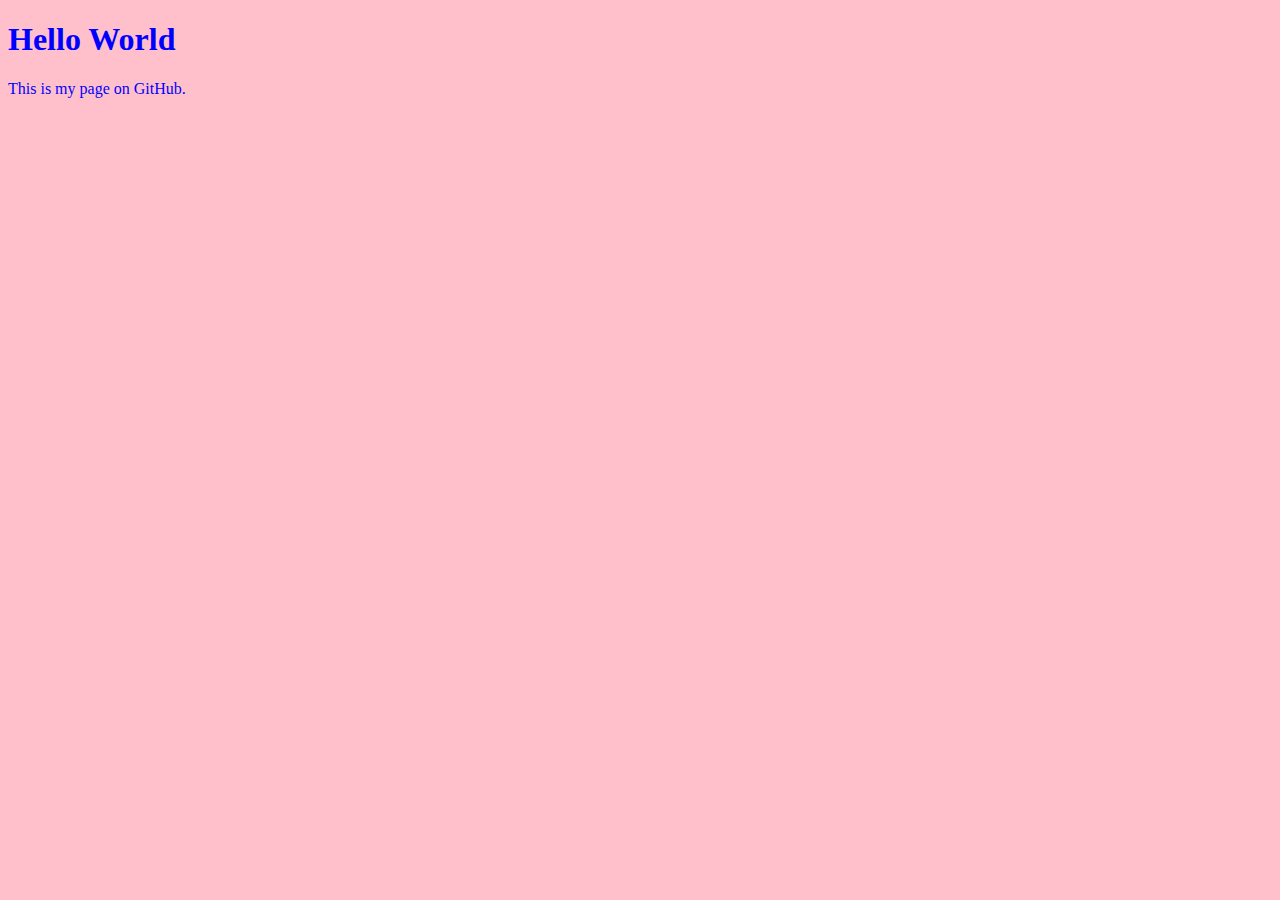
==== index.html @ 9d72c366 "Create index.html and stylesheet" ====
<!DOCTYPE html>
<html lang="en">
<head>
	<meta charset="UTF-8">
	<link rel="stylesheet" type="text/css" href="style.css">
	<title>My First GitHub Pages Document</title>
</head>
<body>
	<h1> Hello World </h1>
	<p> This is my page on GitHub.</p>
</body>
</html>
---- style.css ----
html {
	background: pink;
}

html {
	color: blue;
}
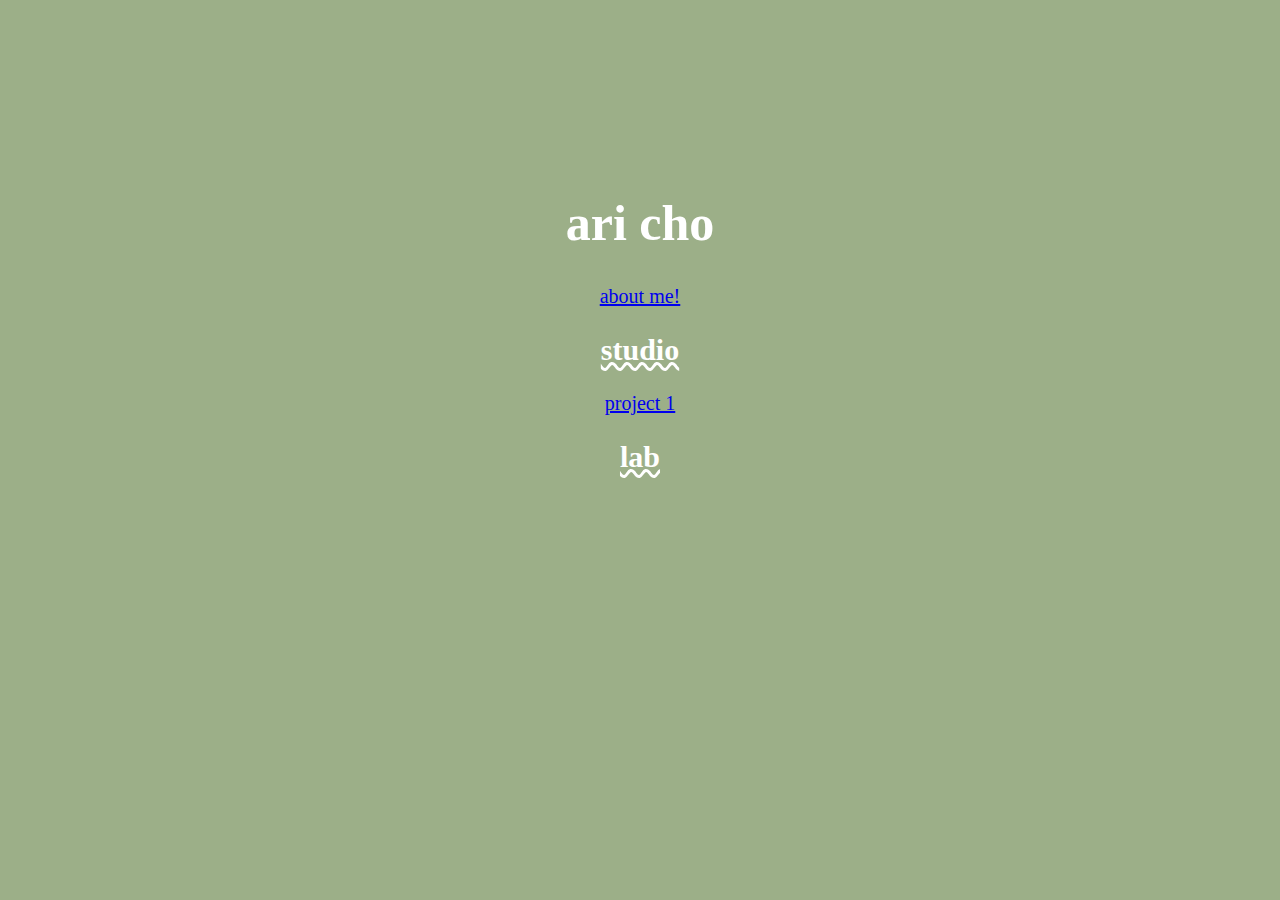
==== commit 69ffc2f5: "homepage" ====
--- a/index.html
+++ b/index.html
@@ -3,10 +3,20 @@
 <head>
 	<meta charset="UTF-8">
 	<link rel="stylesheet" type="text/css" href="style.css">
-	<title>My First GitHub Pages Document</title>
+	<title>homepage</title>
 </head>
 <body>
-	<h1> Hello World </h1>
-	<p> This is my page on GitHub.</p>
+<center>
+	<h1> ari cho </h1> 
+		<a href="about.html"> about me!</a>
+
+<section>
+	<h2 class="wavy"> studio </h2>
+	<a href="project1/trip.html">project 1</a>
+</section>
+
+<section> 
+	<h2 class="wavy">lab </h2>
+</section>
 </body>
 </html>--- a/style.css
+++ b/style.css
@@ -1,7 +1,29 @@
-html {
-	background: pink;
+body {
+	background: #9CAF88;
+	color: white;
+	font-family: Gill Sans;
+	font-size:20px;
+	
 }
 
-html {
-	color: blue;
-}+h1 {
+	font-size: 50px;
+	padding-top: 160px;
+}
+
+a:hover {
+
+	color:black;
+}
+
+ul {
+
+	list-style-type:square;
+	list-style-position:inside;
+}
+
+.wavy {
+  text-decoration-line: underline;
+  text-decoration-style: wavy;
+  text-decoration-color: white;
+
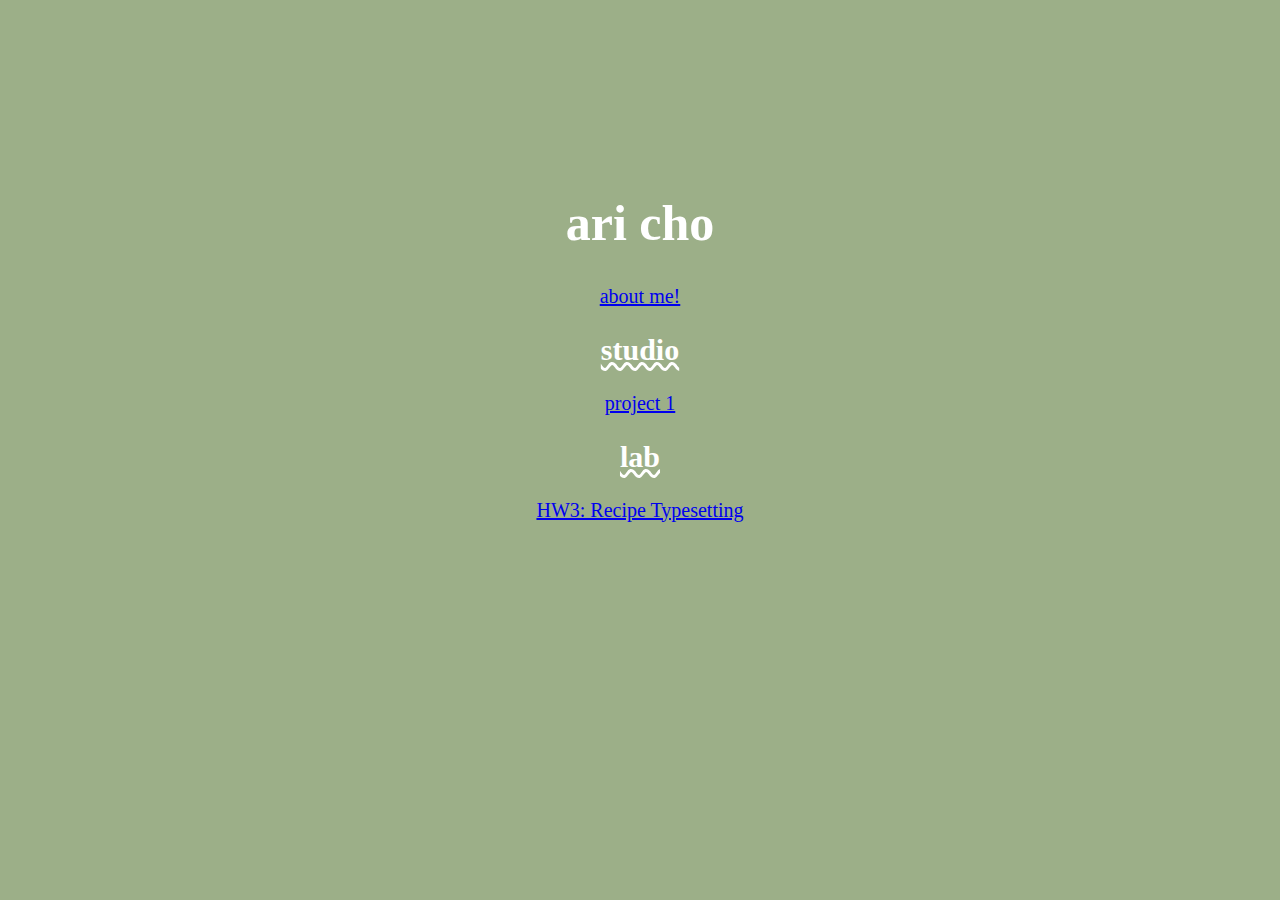
==== commit 1deccdea: "Update index.html" ====
--- a/index.html
+++ b/index.html
@@ -12,11 +12,12 @@
 
 <section>
 	<h2 class="wavy"> studio </h2>
-	<a href="project1/trip.html">project 1</a>
+	<a href="/project1/trip.html">project 1</a>
 </section>
 
 <section> 
 	<h2 class="wavy">lab </h2>
+	<a href="https://choa293.github.io/labhw3/"> HW3: Recipe Typesetting </a>
 </section>
 </body>
-</html>+</html>
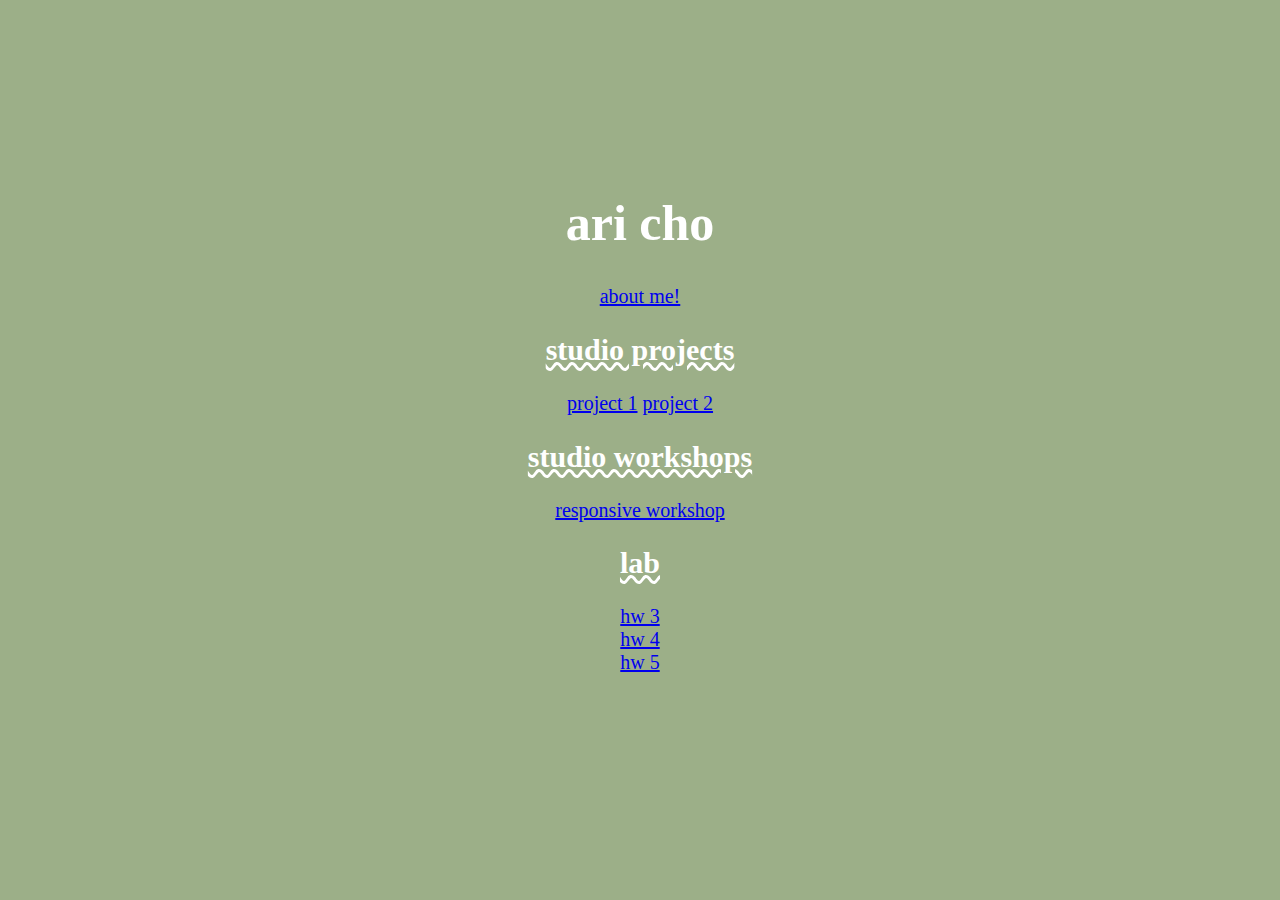
==== commit ad7b484c: "links added" ====
--- a/index.html
+++ b/index.html
@@ -11,13 +11,21 @@
 		<a href="about.html"> about me!</a>
 
 <section>
-	<h2 class="wavy"> studio </h2>
-	<a href="/project1/trip.html">project 1</a>
+	<h2 class="wavy"> studio projects</h2>
+	<a href="project1/trip.html">project 1</a>
+	<a href="project02/index.html">project 2</a>
+	<h2 class="wavy"> studio workshops</h2>
+	<a href="responsiveworkshop/responsive.html">responsive workshop</a>
 </section>
 
 <section> 
 	<h2 class="wavy">lab </h2>
-	<a href="https://choa293.github.io/labhw3/"> HW3: Recipe Typesetting </a>
+	<a href="labhw3/index.html">hw 3</a>
+	<br>
+	<a href="labhw4/index.html">hw 4</a>
+	<br>
+	<a href="labhw5/index.html">hw 5</a>
+
 </section>
 </body>
-</html>
+</html>--- a/style.css
+++ b/style.css
@@ -1,7 +1,7 @@
 body {
 	background: #9CAF88;
 	color: white;
-	font-family: Gill Sans;
+	font-family: Futura;
 	font-size:20px;
 	
 }
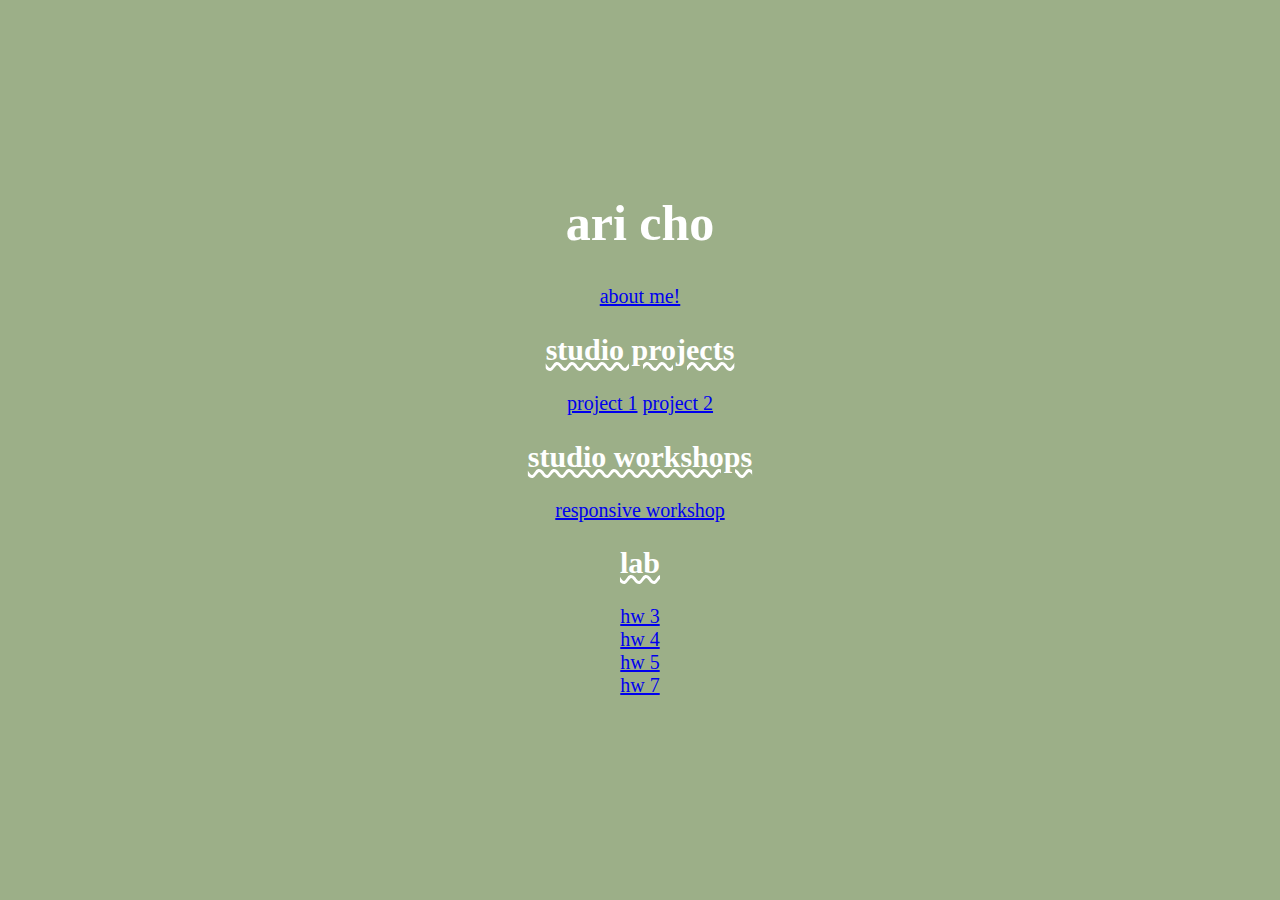
==== commit 401fee7b: "more hw" ====
--- a/index.html
+++ b/index.html
@@ -20,12 +20,15 @@
 
 <section> 
 	<h2 class="wavy">lab </h2>
+
 	<a href="labhw3/index.html">hw 3</a>
 	<br>
 	<a href="labhw4/index.html">hw 4</a>
 	<br>
 	<a href="labhw5/index.html">hw 5</a>
+	<br>
+	<a href="labhw7/index.html">hw 7</a>
 
 </section>
 </body>
-</html>+</html>
--- a/style.css
+++ b/style.css
@@ -25,5 +25,5 @@
 .wavy {
   text-decoration-line: underline;
   text-decoration-style: wavy;
-  text-decoration-color: white;
-
+  	text-decoration-color: white;
+}
